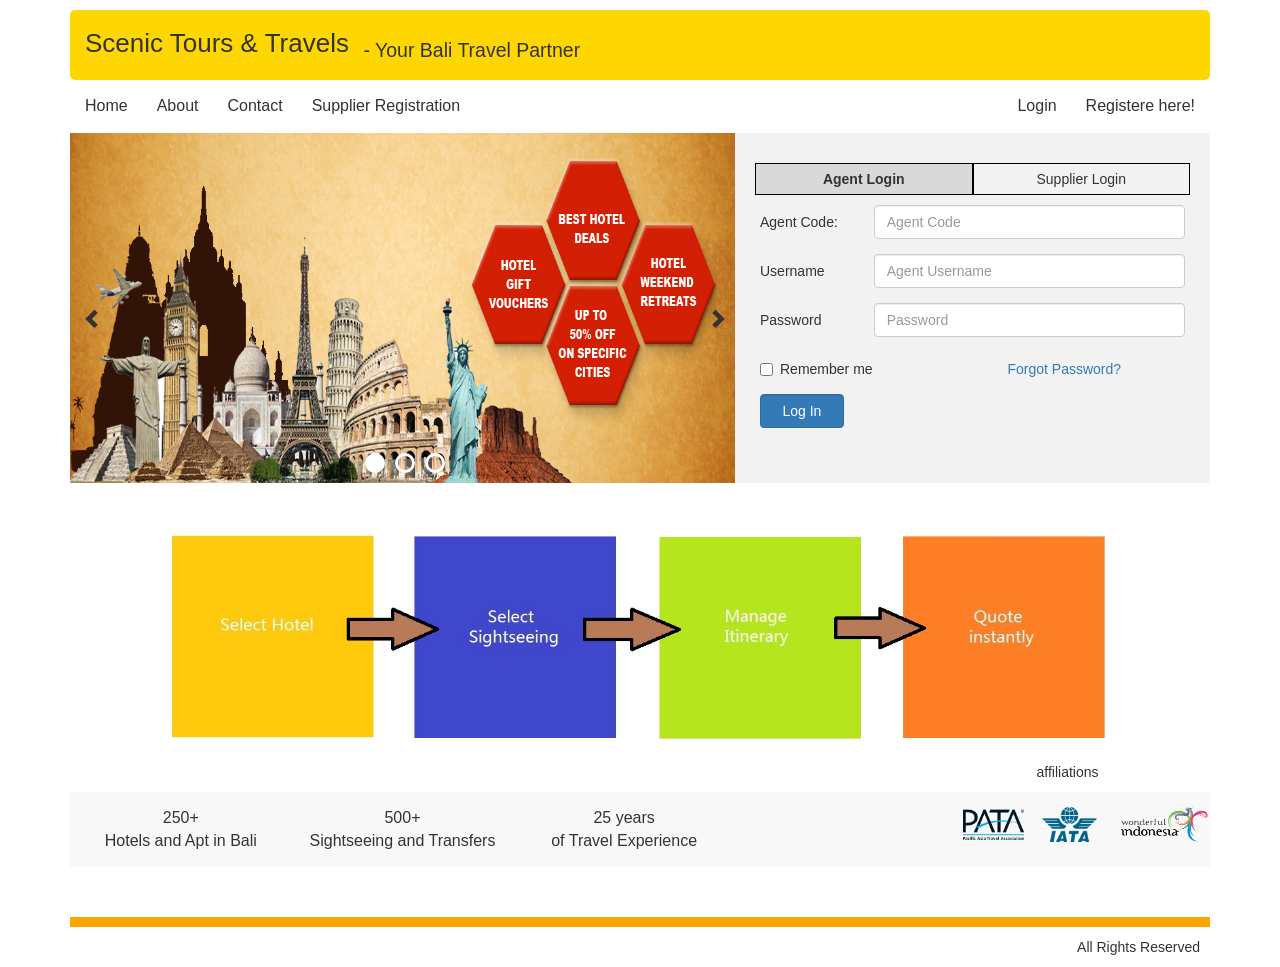
==== index.html @ 4d8d6937 "initial pages" ====
<html>

<head>
    <!--External Libraries-->
    <script src="libs/jquery-3.1.0.min.js"></script>
    <script src="libs/angular.min.js"></script>
    <script src="libs/angular-ui-router.min.js"></script>
    <script src="libs/bootstrap.min.js"></script>
    <script src='bower_components/dragular/dist/dragular.js'></script>

    <link rel="stylesheet" href="http://maxcdn.bootstrapcdn.com/font-awesome/4.1.0/css/font-awesome.min.css">
    <link rel="stylesheet" type="text/css" href="libs/bootstrap.min.css">
    <link href='bower_components/dragular/dist/dragular.min.css' rel='stylesheet' type='text/css'/>
    
    <!--External Libraries-->

    <!--Internal files-->
    <link rel="stylesheet" type="text/css" href="stylesheets/main.css" />
    <link rel="stylesheet" type="text/css" href="stylesheets/login.css" />
    <link rel="stylesheet" type="text/css" href="stylesheets/mainpage.css">
    <link rel="stylesheet" type="text/css" href="stylesheets/hotels.css">
    <link rel="stylesheet" type="text/css" href="stylesheets/packagesummary.css">
    <link rel="stylesheet" type="text/css" href="stylesheets/itenery.css">

    <script src="constants.js"></script>
    <script src="app.js"></script>
    <script src="services/httpService.js"></script>
    <script src="services/hotelsService.js"></script>
    <script src="services/sightseeingService.js"></script>
    <script src="controllers/loginController.js"></script>
    <script src="controllers/mainpageController.js"></script>
    <script src="controllers/hotelsController.js"></script>
    <script src="controllers/hotelResultsController.js"></script>
    <script src="controllers/itenaryController.js"></script>
    <script src="controllers/packageSummaryController.js"></script>
    <!--Internal files-->
</head>

<body ng-app="travelapp" class="container">
    <div ng-controller="mainCtrl">
        <div class="header">
            Scenic Tours & Travels &nbsp;<sub>- Your Bali Travel Partner</sub>
        </div>
        <div ui-view class="pre-footer"></div>
        <div class="row footer">
            <div class="row footer-bar">
            </div>
            <div class="row footer-content">
                All Rights Reserved
            </div>
        </div>
    </div>
</body>

</html>
---- bower_components/dragular/dist/dragular.min.css ----
.gu-mirror{position:fixed!important;margin:0!important;z-index:9999!important;opacity:.8}.gu-hide{display:none!important}.gu-unselectable{-webkit-user-select:none!important;-moz-user-select:none!important;-ms-user-select:none!important;user-select:none!important}.gu-transit{opacity:.2}
---- stylesheets/main.css ----
.header {
    height: 70px;
    font-size: 26px;
    background-color: gold; /*aliceblue*/
    margin-top: 10px;
    padding: 15px;
    border-radius: 5px;
}
.row {
    margin-left: 0px;
    margin-right: 0px;
}
.row-space {
    margin-bottom: 10px;
}
.dropdown-items:hover {
    cursor: pointer;
}
.pre-footer {
    margin-bottom: 50px;
}
.footer {
    position: relative;
    bottom: 0px;
}
.footer-bar {
    height: 10px;
    background-color: orange;
}
.footer-content {
    float: right;
    padding: 10px;
}
---- stylesheets/login.css ----
.prelogin-items {
    border: 0px;
    border-radius: 0px;
    font-size: 16px;
    padding: 15px;
}
.login-options {
    float: right;
}
.login-tab-title {
    text-align: center;
    border: 1px solid black;
    padding: 5px;
    margin-bottom: 10px;
    cursor: pointer;
}
.img-scroll-left {
    position: relative;
    top: 50%;
    left: 2%;
    cursor: pointer;
    height: 0;
    font-size: 20px;
}
.img-scroll-right {
    position: relative;
    top: -50%;
    left: 98%;
    cursor: pointer;
    font-size: 20px;
    height: 0px;
}
.ad-banner {
    margin-left: 0px;
    padding-left: 0px;
}
.filled-oval {
    background-color: white;
}
.oval {
    text-align: center;
    margin-left: 10px;
    float: left;
    width: 20px;
    height: 20px;
    border: 3px solid white;
    border-radius: 50%;
}
.ad-banner-listing {
    position: relative;
    top: -60px;
    right: -25%;
    width: 100px;
    height: 0px;
}
.login-header {
    padding: 0px;
    font-size: 20px;
}
.login-page-box {
    height: 350px;
    margin-bottom: 20px;
}
.login-outer-form {
    padding: 30px 20px 20px 20px;
    float: right;
    margin-right: 0px;
    background-color:rgba(0, 0, 0, 0.05);
}
.login-inner-form {
    padding: 5px;
}
.site-map {
    width: 84%;
}
.login-title a {
    color: white;
}
.selectedUserType {
    font-weight: bold;
    background-color: rgba(0,0,0,0.1);
}
.affiliation-title {
    text-align: center;
}
.features-btn {
    font-size: 16px;
    padding: 15px;
    text-align: center;
}
.logo-img {
    height: 65px;
    padding: 15px;
}
.login-footer {
    background-color: #f8f8f8;
}
.row-padding-0 {
    padding: 0px;
}
---- stylesheets/mainpage.css ----
.user-option {
    position: absolute;
    top: 29px;
    right: 115px;
}
.user-option .btn {
    border: 0px;
    border-radius: 0px;
    background-color: transparent;
}
.toolbar {
    width: 100%;
    max-width: 1600px;
}
.main-menu-items {
    font-size: 20px;
    background-color: white;
    color: black;
    border: 0px;
    padding: 17px;
}
.main-menu-items:active {
    background-color: black;
    color: white;
}
.main-menu-items:focus {
    background-color: black;
    color: white;
}
.sub-items {
    border: 1px solid black;
    height: auto;
    border-radius: 5px;
    margin-bottom: 10px;
}
.selected {
    background-color: black;
    color: white;
}
---- stylesheets/hotels.css ----
.hotel-form-header {
    font-size: 20px;
    text-align: center;
    margin: 10px 10px 20px 10px;
}
.search-criteria-header {
    background-color: white;/*rgba(0,0,0,0.05);*/
    border-radius: 5px;
}
.reduce-icons {
    float: right;
}
.hotel-result {
    border: solid 1px white;
    padding: 20px;
}
.hotel-search-form {
    margin: 10px;
}
.dropdown-items {
    padding: 5px;
    text-align: center;
}
.child-adult-title {
    text-align: center;
    font-weight: bold;
}
.value-label {
    font-weight: normal;
}
.star-cat-option {
    margin-right: 25px;
}
.hotel-search-block {
    background-image: url(../imgs/hotel_search.jpg);
    background-repeat: no-repeat;
    color: white;
}
.form-group .control-label {
    text-align: left;
}
ul li {
    color: black;
}
.other-hotel-page-features {
    margin-top: 20px;
    border-top: 1px solid black;
    padding: 20px;
}
.center-alignment {
    text-align: center;
}

/*
 * Below are the classes for Hotel Results page
 */
.back-icon {
    font-size: 30px;
    margin: 10px 5px 10px 40px
}
.searched-for {
    margin: 0px 35px 0px 15px;
}
.hotel-criteria {
    border: solid 1px black;
    border-radius: 5px;
    margin: 0px 15px 50px 15px;
    padding: 5px;
    background-color: white;
}
.multi-dest-title {
    border: 1px solid black;
    padding: 10px;
    margin: 30px 0px 20px 10px;
    border-radius: 5px;
}
.multi-dest-map {
    border: 1px solid black;
    padding: 10px;
    margin: 30px 0px 20px 10px;
    cursor: pointer;
    margin-left: 50%;
    border-radius: 5px;
}
.dest-map {
    height: 200px;
    width: 300px;
    float: right;
    position: absolute;
    left: 70%;
    z-index: 1999;
}
.showing-map {
    background-color: gray;
}
.hotel-listing-box {
    background-color: lightgray;
}
.collapsable-icon {
    float: right;
    top: -25px;
}
.modify-filter-block {
    background-color: gray;
}
.modify-search-box {
    background-color: white;
    border-radius: 5px;
    padding: 10px;
}
.h-search-modify-title {
    padding: 10px;
    font-size: 18px;
}
.h-search-filter-title {
    padding: 10px;
    font-size: 18px;
}
.filter-box {
    background-color: white;
    border-radius: 5px;
    padding: 10px;
}
.rating-filter-star {
    font-size: 20px;
    margin: 3px 10px 30px 15px;
}
.rating-filter-num {
    position: absolute;    
}
.filter-font {
    font-size: 12px;
}
.table {
    font-size: 15px;
}
.hotel-check {
    font-size: 20px;
}
.h-img {
    height: 210px;
    width: 210px;
}
.horizontal-line {
    color: white;
}
.own-rating {
    font-size: 16px;
}
.trip-adv-rating {
    float: right;
    font-size: 16px;
}
.hotel-location {
    padding: 0px;
}
.hotel-details {
    margin-left: 23px;
    border: 1px solid black;
    padding: 3px;
    width: auto;
}
.hotel-desc {
    background-color: white;
    border-radius: 5px;
    height: 210;
    overflow: auto;
}
.hotel-desc .media-body {
    padding: 10px;
}
.room {
    margin-top: 10px;
    font-size: 14px;
}
.room td, th {
    padding: 5px 16px 5px 16px;
    border: 1px solid;
    text-align: center;
}
.available-btn {
    padding: 2px 10px 2px 10px;
    background-color: green;
}
.on-request-btn {
    padding: 2px 10px 2px 10px;
    background-color: red;
}
.room-policies {
    position: absolute;
    border: 2px solid;
    background-color: gray;
    border-radius: 5px;
    color: white;
    z-index: 1999;
    font-size: 14px;
}
---- stylesheets/packagesummary.css ----
/*
 *CSS for packageSummary.html
 */
#package-summary .section-container-box {
    border: 1px solid #ccc;
    margin: 0px 20px 20px 20px;
    border-radius: 5px;
}
#package-summary .table.package-details td,
#package-summary .table.package-details th {
    text-align: center;
    vertical-align: middle;
}
#package-summary .table.package-details td input[type="number"] {
    width: 50px;
}
#package-summary .table.package-cost-summary td input,
#package-summary .table.package-cost-summary td select {
    max-width: 200px;
}
#package-summary .action-buttons {
    margin: 0px 5px 0 5px;
}
/*Bootstrap Switch*/

.switch {
    position: relative;
    display: inline-block;
    width: 60px;
    height: 25px;
}
.switch input {
    display: none;
}
.slider {
    position: absolute;
    cursor: pointer;
    top: 0;
    left: 0;
    right: 0;
    bottom: 0;
    background-color: #ccc;
    -webkit-transition: .4s;
    transition: .4s;
}
.slider:before {
    position: absolute;
    content: "";
    height: 22;
    width: 22;
    left: 4px;
    bottom: 2px;
    background-color: white;
    -webkit-transition: .4s;
    transition: .4s;
}
input:checked+.slider {
    background-color: #2196F3;
}
input:focus+.slider {
    box-shadow: 0 0 1px #2196F3;
}
input:checked+.slider:before {
    -webkit-transform: translateX(26px);
    -ms-transform: translateX(26px);
    transform: translateX(26px);
}
/* Rounded sliders */

.slider.round {
    border-radius: 25px;
}
.slider.round:before {
    border-radius: 50%;
}

/*
 *Css for reviewPackageSummary.html
 */
#package-summary .section-container-box {
    border: 1px solid #ccc;
    margin: 0px 20px 20px 20px;
    border-radius: 5px;
}
#package-summary .table.package-details td,
#package-summary .table.package-details th {
    text-align: center;
    vertical-align: middle;
}
#package-summary .table.package-details td input[type="number"] {
    width: 50px;
}
#package-summary .table.package-cost-summary td input,
#package-summary .table.package-cost-summary td select {
    max-width: 200px;
}
#package-summary .action-buttons {
    margin: 0px 5px 0 5px;
}
/*Bootstrap Switch*/

.switch {
    position: relative;
    display: inline-block;
    width: 60px;
    height: 25px;
}
.switch input {
    display: none;
}
.slider {
    position: absolute;
    cursor: pointer;
    top: 0;
    left: 0;
    right: 0;
    bottom: 0;
    background-color: #ccc;
    -webkit-transition: .4s;
    transition: .4s;
}
.slider:before {
    position: absolute;
    content: "";
    height: 22;
    width: 22;
    left: 4px;
    bottom: 2px;
    background-color: white;
    -webkit-transition: .4s;
    transition: .4s;
}
input:checked+.slider {
    background-color: #2196F3;
}
input:focus+.slider {
    box-shadow: 0 0 1px #2196F3;
}
input:checked+.slider:before {
    -webkit-transform: translateX(26px);
    -ms-transform: translateX(26px);
    transform: translateX(26px);
}
/* Rounded sliders */

.slider.round {
    border-radius: 25px;
}
.slider.round:before {
    border-radius: 50%;
}
---- stylesheets/itenery.css ----
.itenary-box {
    margin-top: 15px;
    margin-bottom: 15px;
    padding: 20px;
}
.itenary-box .control-label,.itenary-box .value-label {
    padding: 0px;
    width: 13%;
    margin-left: 10px;
}
.padding-bottom-row {
    padding-bottom: 10px;
}
.page-section {
    padding-top: 10px;
    padding-bottom: 10px;
}
.iternary-list-item-info-icon {
    cursor: pointer;
}
#itenary-package-summary-btn {
    margin-top: 20px;
}
.bottom-divider {
    border-bottom: 1px solid #ccc;
}
.bottom-divider-selected-itenary {
    border-bottom: 1px solid #444;
    margin-bottom: 5px;
}
.right-divider {
    border-right: 1px solid #ccc;
}
/* dragular-specific example page styles */

.wrapper {
    display: table;
    table-layout: fixed;
    width: 100%;
}
.containerVertical {
    border-radius: 5px;
    display: table-cell;
    background-color: rgba(255, 255, 255, 0.2);
    width: 50%;
}
.containerHorizontal {
    border-radius: 5px;
    display: table-row;
    background-color: rgba(255, 255, 255, 0.2);
}
.containerHorizontal div.shaded-tile {
    border-spacing: 5px;
    display: table-cell;
    margin: 10px;
    padding: 10px;
    background-color: rgba(0, 0, 0, 0.2);
    transition: opacity 0.4s ease-in-out;
    cursor: move;
    cursor: grab;
    cursor: -moz-grab;
    cursor: -webkit-grab;
}
.width25 {
    width: 25%;
}
.containerVertical:nth-child(odd) {
    background-color: rgba(0, 0, 0, 0.2);
}
.containerVertical:nth-child(even) {
    background-color: rgba(0, 0, 0, 0.4);
}
.containerVertical pre {
    border: 0;
    background-color: transparent;
}
label b {
    color: darkorange;
}
/*
 * note that styling gu-mirror directly is a bad practice because it's too generic.
 * you're better off giving the draggable elements a unique class and styling that directly!
 */

.containerVertical div.shaded-tile.dropzone-tile {
    min-height: 50px;
}
.containerVertical div.shaded-tile,
.gu-mirror {
    margin: 10px;
    padding: 10px;
    background-color: rgba(0, 0, 0, 0.2);
    transition: opacity 0.4s ease-in-out;
    cursor: move;
    cursor: grab;
    cursor: -moz-grab;
    cursor: -webkit-grab;
}
.gu-unselectable {
    cursor: grabbing;
    cursor: -moz-grabbing;
    cursor: -webkit-grabbing;
}
.containerVertical .ex-moved {
    background-color: #e74c3c;
}
.handle {
    padding: 0 5px;
    margin-right: 5px;
    background-color: rgba(0, 0, 0, 0.4);
    cursor: move;
}
.custom-green-mirror {
    background-color: #56AB1C;
    margin: 10px;
    padding: 10px;
    cursor: move;
    cursor: grab;
    cursor: -moz-grab;
    cursor: -webkit-grab;
    opacity: 0.8;
    position: fixed !important;
    margin: 0 !important;
    z-index: 9999 !important;
}
.containerVertical.width25.gu-over-active.gu-over-accept {
    background-color: green !important;
}
.containerVertical.width25.gu-over-active.gu-over-decline {
    background-color: red !important;
}
pre.gu-over-active.gu-over-decline {
    background-color: yellow !important;
}
div.limitBox {
    margin: 0;
    padding: 0;
    background: transparent;
}
.cursorDefault {
    cursor: default !important;
}
/*Scroll CSS*/

.scrollingDrag {
    width: 100%;
    display: inline-block;
}
.scrollingDragInner {
    max-height: 400px;
    overflow-y: auto;
}
#itenary-target-list-container.scrollingDragInner {
    height: 444px;
    max-height: 444px;
}
#rightTopBar,
#rightBottomBar,
#leftTopBar,
#leftBottomBar {
    background: transparent;
    position: relative;
    height: 20px;
}
#rightTopBar,
#leftTopBar {
    top: 10px;
}
#rightBottomBar,
#leftBottomBar {
    bottom: 10px;
}
div.scrollBar {
    /*background: yellow;*/
    text-align: center;
    padding: 1px;
}
.containerVertical:nth-child(even) {
    background-color: white;
}
.innermost-tile {
    background-color: white !important;
}
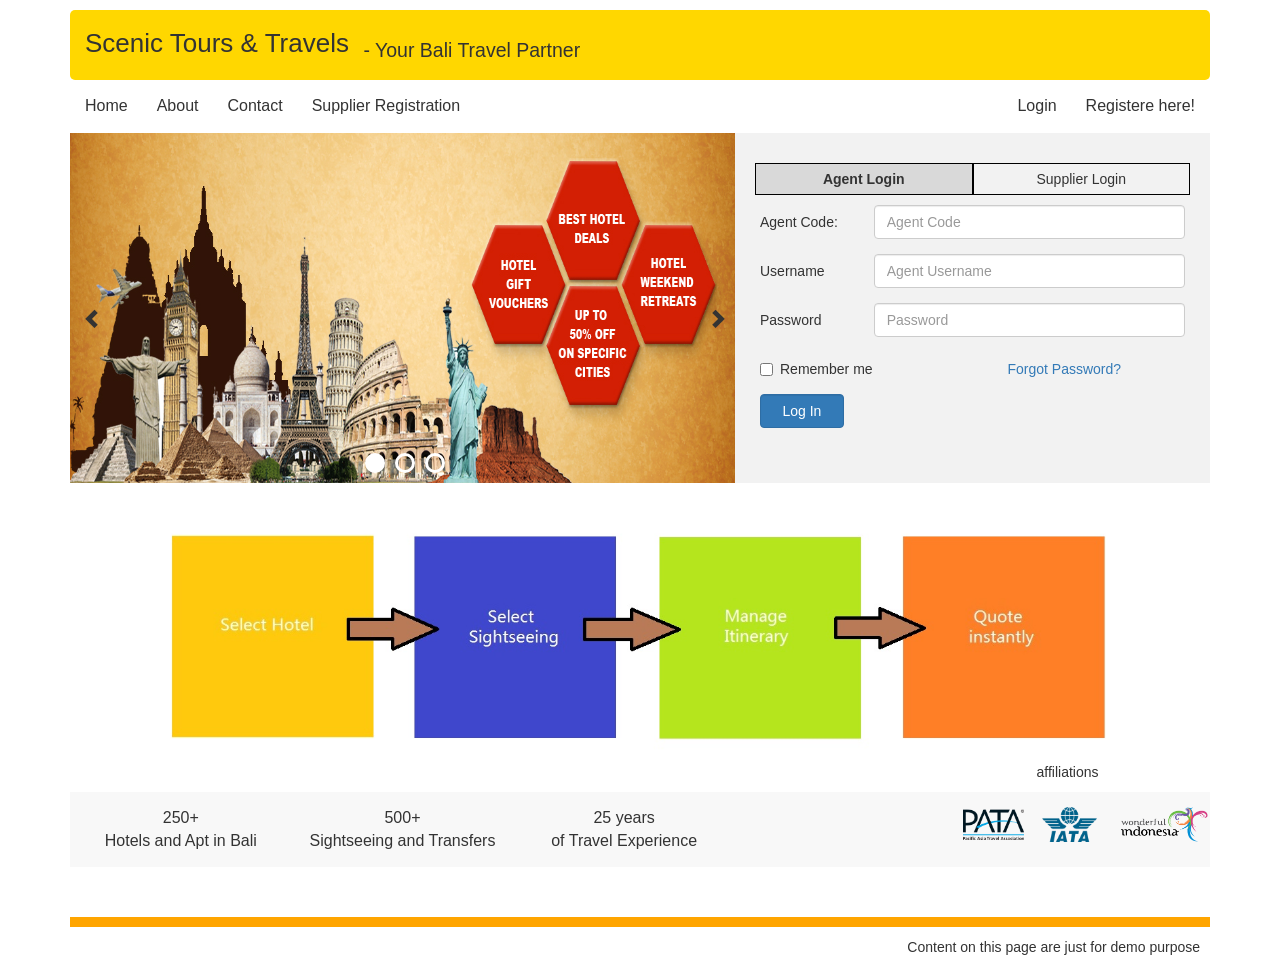
==== commit fa8109ef: "removed bottom footer note" ====
--- a/index.html
+++ b/index.html
@@ -8,7 +8,7 @@
     <script src="libs/bootstrap.min.js"></script>
     <script src='bower_components/dragular/dist/dragular.js'></script>
 
-    <link rel="stylesheet" href="http://maxcdn.bootstrapcdn.com/font-awesome/4.1.0/css/font-awesome.min.css">
+    <link rel="stylesheet" href="https://maxcdn.bootstrapcdn.com/font-awesome/4.1.0/css/font-awesome.min.css">
     <link rel="stylesheet" type="text/css" href="libs/bootstrap.min.css">
     <link href='bower_components/dragular/dist/dragular.min.css' rel='stylesheet' type='text/css'/>
     
@@ -46,7 +46,7 @@
             <div class="row footer-bar">
             </div>
             <div class="row footer-content">
-                All Rights Reserved
+                Content on this page are just for demo purpose
             </div>
         </div>
     </div>
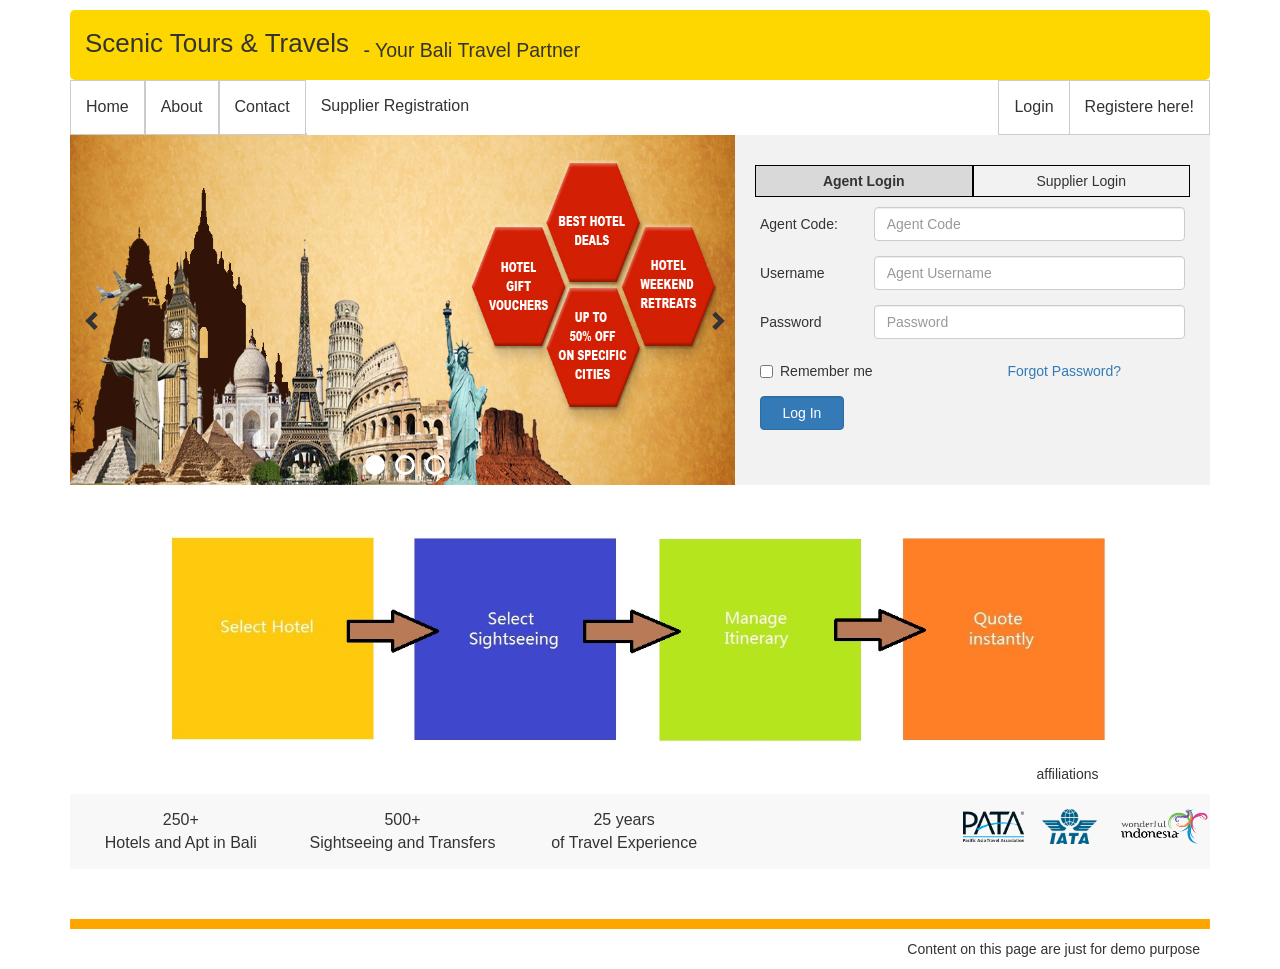
==== commit b3eb056c: "css changes" ====
--- a/index.html
+++ b/index.html
@@ -1,6 +1,7 @@
 <html>
 
 <head>
+    <title>Scenic Tours and Travels</title>
     <!--External Libraries-->
     <script src="libs/jquery-3.1.0.min.js"></script>
     <script src="libs/angular.min.js"></script>
--- a/stylesheets/login.css
+++ b/stylesheets/login.css
@@ -1,5 +1,4 @@
 .prelogin-items {
-    border: 0px;
     border-radius: 0px;
     font-size: 16px;
     padding: 15px;
